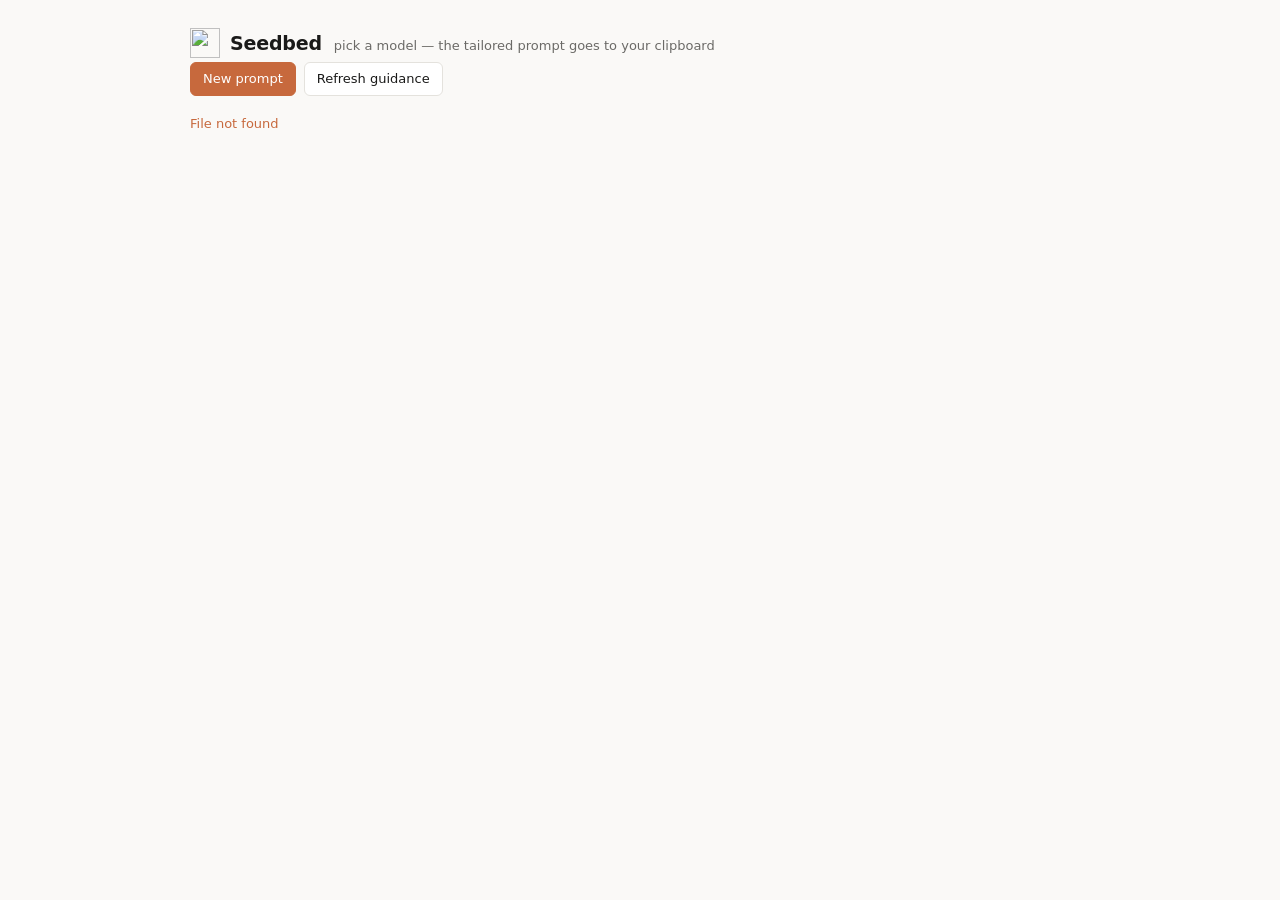
==== promptlib/web/index.html @ 8165406b "sync from source (b4801ab)" ====
<!doctype html>
<html lang="en">
<head>
<meta charset="utf-8">
<meta name="viewport" content="width=device-width, initial-scale=1">
<title>Seedbed — prompt library</title>
<link rel="icon" href="/favicon.svg" type="image/svg+xml">
<link rel="icon" href="/favicon-32.png" sizes="32x32" type="image/png">
<link rel="apple-touch-icon" href="/apple-touch-icon.png">
<style>
  :root {
    color-scheme: light dark;
    --bg: #faf9f7; --card: #fff; --ink: #1a1a19; --dim: #6b6a67;
    --line: #e4e2dd; --accent: #c7693d; --ok: #4a7c59; --warn: #b8860b;
  }
  @media (prefers-color-scheme: dark) {
    :root { --bg:#17171a; --card:#1f1f23; --ink:#eceae6; --dim:#98968f;
            --line:#32323a; --accent:#e08a5c; --ok:#7fb08d; --warn:#d9a441; }
  }
  * { box-sizing: border-box; }
  body { margin:0; background:var(--bg); color:var(--ink); font:15px/1.5 -apple-system,BlinkMacSystemFont,"SF Pro Text",system-ui,sans-serif; }
  .wrap { max-width: 940px; margin: 0 auto; padding: 28px 20px 80px; }
  h1 { font-size:19px; margin:0; letter-spacing:-0.01em; }
  header { display:flex; align-items:center; gap:10px; margin-bottom:4px; }
  .brand-mark { width:30px; height:30px; flex:0 0 auto; }
  .brand-copy { display:flex; align-items:baseline; gap:12px; min-width:0; }
  .sub { color:var(--dim); font-size:13px; margin:0 0 22px; }
  .bar { display:flex; gap:8px; align-items:center; margin-bottom:18px; }
  button { font:inherit; font-size:13px; padding:6px 12px; border:1px solid var(--line);
           background:var(--card); color:var(--ink); border-radius:6px; cursor:pointer; }
  button:hover:not(:disabled) { border-color:var(--accent); }
  button:disabled { opacity:.5; cursor:default; }
  button.primary { background:var(--accent); border-color:var(--accent); color:#fff; }
  .row { display:flex; align-items:center; gap:14px; padding:12px 14px; background:var(--card);
         border:1px solid var(--line); border-radius:8px; margin-bottom:8px; }
  .row .text { flex:1; min-width:0; }
  .row .title { font-weight:590; }
  .row .body { color:var(--dim); font-size:13px; white-space:nowrap; overflow:hidden; text-overflow:ellipsis; }
  select { font:inherit; font-size:13px; padding:6px 8px; border:1px solid var(--line);
           border-radius:6px; background:var(--card); color:var(--ink); width:270px; flex:0 0 auto; }
  .flash { font-size:12px; color:var(--ok); min-width:96px; text-align:right; }
  .flash.err { color:var(--accent); }
  .job { font-size:13px; color:var(--dim); margin-bottom:14px; min-height:20px; }
  .job b { color:var(--ink); font-weight:590; }
  form { background:var(--card); border:1px solid var(--line); border-radius:8px;
         padding:14px; margin-top:22px; display:none; }
  form.open { display:block; }
  label { display:block; font-size:12px; color:var(--dim); margin:10px 0 4px; }
  input[type=text], textarea { width:100%; font:inherit; padding:8px 10px; border:1px solid var(--line);
                               border-radius:6px; background:var(--bg); color:var(--ink); }
  textarea { min-height:64px; resize:vertical; }
  .checks { display:flex; flex-wrap:wrap; gap:12px; font-size:13px; margin-top:6px; }
  .checks label { display:flex; align-items:center; gap:5px; margin:0; color:var(--ink); }
  .empty { color:var(--dim); padding:30px 0; }
  .errors { color:var(--accent); font-size:12px; margin-top:6px; white-space:pre-wrap; }
</style>
</head>
<body>
<div class="wrap">
  <header>
    <img class="brand-mark" src="/seedbed-mark.svg" alt="">
    <div class="brand-copy">
      <h1>Seedbed</h1>
      <span class="sub" style="margin:0">pick a model — the tailored prompt goes to your clipboard</span>
    </div>
  </header>

  <div class="bar">
    <button class="primary" id="add-toggle">New prompt</button>
    <button id="refresh">Refresh guidance</button>
  </div>

  <div class="job" id="job"></div>
  <div id="list"></div>

  <form id="add">
    <label for="f-title">Title</label>
    <input type="text" id="f-title" placeholder="Fix this bug and test">
    <label for="f-body">The prompt, as short as you like</label>
    <textarea id="f-body" placeholder="fix this bug and test"></textarea>
    <label>Build for</label>
    <div class="checks" id="f-targets"></div>
    <div style="margin-top:14px; display:flex; gap:8px;">
      <button class="primary" type="submit">Add and build</button>
      <button type="button" id="cancel">Cancel</button>
    </div>
    <div class="errors" id="f-error"></div>
  </form>
</div>

<script>
const $ = (s) => document.querySelector(s);
let models = [];
let polling = null;

async function api(path, options) {
  const res = await fetch(path, options);
  const data = await res.json().catch(() => ({}));
  if (!res.ok) throw new Error(data.error || res.statusText);
  return data;
}

function stateLabel(t) {
  if (t.state === "missing") return "not built";
  if (t.state === "stale") return "stale";
  return `${t.words} words`;
}

function render(data) {
  models = data.models;
  const list = $("#list");
  if (!data.seeds.length) {
    list.innerHTML = '<div class="empty">No prompts yet. Add one above.</div>';
  } else {
    list.innerHTML = "";
    for (const seed of data.seeds) {
      const row = document.createElement("div");
      row.className = "row";

      const text = document.createElement("div");
      text.className = "text";
      text.innerHTML = `<div class="title"></div><div class="body"></div>`;
      text.querySelector(".title").textContent = seed.title;
      text.querySelector(".body").textContent = seed.body;

      const select = document.createElement("select");
      select.innerHTML = `<option value="">Copy for…</option>`;
      for (const t of seed.targets) {
        const opt = document.createElement("option");
        opt.value = t.model;
        opt.textContent = `${t.name} — ${stateLabel(t)}`;
        opt.disabled = t.state === "missing";
        select.appendChild(opt);
      }

      const flash = document.createElement("div");
      flash.className = "flash";

      select.addEventListener("change", async () => {
        const model = select.value;
        if (!model) return;
        try {
          const r = await api(`/api/render?id=${encodeURIComponent(seed.id)}&model=${encodeURIComponent(model)}`);
          await copyText(seed.id, model, r.body);
          flash.className = "flash";
          flash.textContent = `copied · ${r.body.split(/\s+/).length} words`;
        } catch (err) {
          flash.className = "flash err";
          flash.textContent = err.message.slice(0, 40);
        }
        select.value = "";
        setTimeout(() => { flash.textContent = ""; }, 2600);
      });

      row.append(text, select, flash);
      list.appendChild(row);
    }
  }

  const job = data.job;
  const el = $("#job");
  if (job.running) {
    el.innerHTML = `<b>Building ${job.done + 1} of ${job.total}</b> — ${job.current} · this takes about a minute per prompt`;
  } else if (job.errors.length) {
    el.innerHTML = `<span style="color:var(--accent)">${job.errors.length} failed</span>: ${job.errors[0]}`;
  } else {
    el.textContent = "";
  }
  $("#refresh").disabled = job.running;
  polling = job.running ? 2000 : 0;
}

// navigator.clipboard.writeText can HANG rather than reject — it waits on a
// permission or focus decision that may never arrive, and an await guarded only
// by a catch then never returns: no copy, no error, nothing on screen. Measured
// on this page, so the write is raced against a timeout and any failure,
// silence included, falls through to the server running pbcopy.
const CLIPBOARD_TIMEOUT_MS = 1200;

async function copyText(id, model, body) {
  try {
    await Promise.race([
      navigator.clipboard.writeText(body),
      new Promise((_, reject) =>
        setTimeout(() => reject(new Error("clipboard timed out")), CLIPBOARD_TIMEOUT_MS)),
    ]);
    return "browser";
  } catch {
    await api("/api/copy", {
      method: "POST",
      headers: { "Content-Type": "application/json" },
      body: JSON.stringify({ id, model }),
    });
    return "pbcopy";
  }
}

async function load() {
  try {
    render(await api("/api/library"));
  } catch (err) {
    $("#job").innerHTML = `<span style="color:var(--accent)">${err.message}</span>`;
  }
}

$("#add-toggle").addEventListener("click", () => {
  const form = $("#add");
  form.classList.toggle("open");
  if (form.classList.contains("open")) {
    $("#f-targets").innerHTML = "";
    for (const m of models) {
      const label = document.createElement("label");
      label.innerHTML = `<input type="checkbox" value="${m.id}" checked> ${m.name}`;
      $("#f-targets").appendChild(label);
    }
    $("#f-body").focus();
  }
});

$("#cancel").addEventListener("click", () => $("#add").classList.remove("open"));

$("#add").addEventListener("submit", async (e) => {
  e.preventDefault();
  const targets = [...document.querySelectorAll("#f-targets input:checked")].map((c) => c.value);
  $("#f-error").textContent = "";
  try {
    await api("/api/seeds", {
      method: "POST",
      headers: { "Content-Type": "application/json" },
      body: JSON.stringify({ title: $("#f-title").value, body: $("#f-body").value, targets }),
    });
    $("#f-title").value = ""; $("#f-body").value = "";
    $("#add").classList.remove("open");
    await load();
  } catch (err) {
    $("#f-error").textContent = err.message;
  }
});

$("#refresh").addEventListener("click", async () => {
  $("#refresh").disabled = true;
  try { await api("/api/refresh", { method: "POST" }); } catch (err) {
    $("#job").innerHTML = `<span style="color:var(--accent)">${err.message}</span>`;
  }
  await load();
});

load();
setInterval(() => { if (polling) load(); }, 2000);
</script>
</body>
</html>
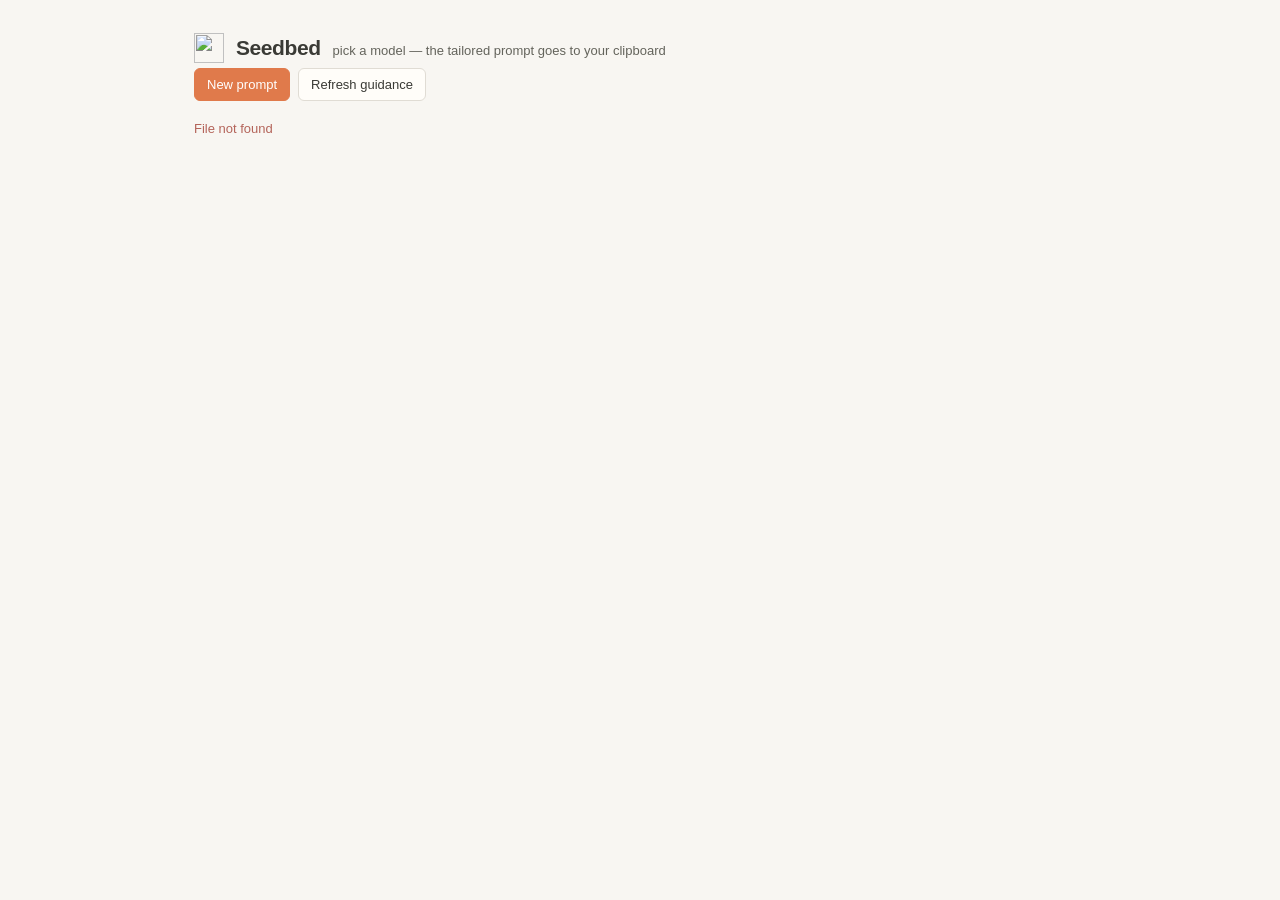
==== commit 86553749: "sync from source (6ff06ae)" ====
--- a/promptlib/web/index.html
+++ b/promptlib/web/index.html
@@ -7,52 +7,79 @@
 <link rel="icon" href="/favicon.svg" type="image/svg+xml">
 <link rel="icon" href="/favicon-32.png" sizes="32x32" type="image/png">
 <link rel="apple-touch-icon" href="/apple-touch-icon.png">
+<script>
+  // A URL-only visual-QA override. Normal visits continue to follow the
+  // operating system; ?appearance=dark|light makes both palettes capturable.
+  const requestedAppearance = new URLSearchParams(location.search).get("appearance");
+  if (requestedAppearance === "dark" || requestedAppearance === "light") {
+    document.documentElement.dataset.appearance = requestedAppearance;
+  }
+</script>
 <style>
+  @font-face { font-family:Inter; src:url('/fonts/InterVariable.ttf') format('truetype');
+               font-weight:100 900; font-style:normal; font-display:swap; }
+  @font-face { font-family:"JetBrains Mono"; src:url('/fonts/JetBrainsMono.ttf') format('truetype');
+               font-weight:100 800; font-style:normal; font-display:swap; }
   :root {
     color-scheme: light dark;
-    --bg: #faf9f7; --card: #fff; --ink: #1a1a19; --dim: #6b6a67;
-    --line: #e4e2dd; --accent: #c7693d; --ok: #4a7c59; --warn: #b8860b;
+    --bg:#f8f6f2; --sunken:#f2f0ea; --card:#fffdf9; --raised:#eae7e0;
+    --ink:#3a3a35; --dim:#64645c; --faint:#8c8c84;
+    --line:#e0dcd4; --line-strong:#c8c4ba; --accent:#e07a4b;
+    --ok:#6ea082; --warn:#c49a5c; --danger:#b4645a;
+    --r-chip:4px; --r-button:6px; --r-card:8px; --r-sheet:12px;
   }
   @media (prefers-color-scheme: dark) {
-    :root { --bg:#17171a; --card:#1f1f23; --ink:#eceae6; --dim:#98968f;
-            --line:#32323a; --accent:#e08a5c; --ok:#7fb08d; --warn:#d9a441; }
+    :root:not([data-appearance="light"]) {
+      --bg:#0d0e11; --sunken:#08080a; --card:#1c1c20; --raised:#2c2c31;
+      --ink:#e8eaec; --dim:#8a8a94; --faint:#62626b;
+      --line:#26262c; --line-strong:#38383e;
+    }
+  }
+  :root[data-appearance="dark"] {
+    --bg:#0d0e11; --sunken:#08080a; --card:#1c1c20; --raised:#2c2c31;
+    --ink:#e8eaec; --dim:#8a8a94; --faint:#62626b;
+    --line:#26262c; --line-strong:#38383e;
   }
   * { box-sizing: border-box; }
-  body { margin:0; background:var(--bg); color:var(--ink); font:15px/1.5 -apple-system,BlinkMacSystemFont,"SF Pro Text",system-ui,sans-serif; }
-  .wrap { max-width: 940px; margin: 0 auto; padding: 28px 20px 80px; }
-  h1 { font-size:19px; margin:0; letter-spacing:-0.01em; }
-  header { display:flex; align-items:center; gap:10px; margin-bottom:4px; }
+  body { margin:0; background:var(--bg); color:var(--ink);
+         font:15px/1.5 Inter,-apple-system,BlinkMacSystemFont,"Segoe UI",sans-serif;
+         font-feature-settings:'tnum','cv11'; }
+  .wrap { max-width: 940px; margin: 0 auto; padding: 32px 24px 80px; }
+  h1 { font-size:21px; font-weight:600; margin:0; letter-spacing:-0.02em; }
+  header { display:flex; align-items:center; gap:12px; margin-bottom:4px; }
   .brand-mark { width:30px; height:30px; flex:0 0 auto; }
   .brand-copy { display:flex; align-items:baseline; gap:12px; min-width:0; }
   .sub { color:var(--dim); font-size:13px; margin:0 0 22px; }
   .bar { display:flex; gap:8px; align-items:center; margin-bottom:18px; }
   button { font:inherit; font-size:13px; padding:6px 12px; border:1px solid var(--line);
-           background:var(--card); color:var(--ink); border-radius:6px; cursor:pointer; }
+           background:var(--card); color:var(--ink); border-radius:var(--r-button); cursor:pointer;
+           transition:border-color 150ms ease-out, background-color 150ms ease-out; }
   button:hover:not(:disabled) { border-color:var(--accent); }
   button:disabled { opacity:.5; cursor:default; }
   button.primary { background:var(--accent); border-color:var(--accent); color:#fff; }
   .row { display:flex; align-items:center; gap:14px; padding:12px 14px; background:var(--card);
-         border:1px solid var(--line); border-radius:8px; margin-bottom:8px; }
+         border:1px solid var(--line); border-radius:var(--r-card); margin-bottom:8px; }
   .row .text { flex:1; min-width:0; }
   .row .title { font-weight:590; }
   .row .body { color:var(--dim); font-size:13px; white-space:nowrap; overflow:hidden; text-overflow:ellipsis; }
   select { font:inherit; font-size:13px; padding:6px 8px; border:1px solid var(--line);
-           border-radius:6px; background:var(--card); color:var(--ink); width:270px; flex:0 0 auto; }
+           border-radius:var(--r-button); background:var(--sunken); color:var(--ink); width:270px; flex:0 0 auto; }
   .flash { font-size:12px; color:var(--ok); min-width:96px; text-align:right; }
-  .flash.err { color:var(--accent); }
+  .flash.err { color:var(--danger); }
   .job { font-size:13px; color:var(--dim); margin-bottom:14px; min-height:20px; }
   .job b { color:var(--ink); font-weight:590; }
-  form { background:var(--card); border:1px solid var(--line); border-radius:8px;
+  form { background:var(--card); border:1px solid var(--line); border-radius:var(--r-card);
          padding:14px; margin-top:22px; display:none; }
   form.open { display:block; }
   label { display:block; font-size:12px; color:var(--dim); margin:10px 0 4px; }
   input[type=text], textarea { width:100%; font:inherit; padding:8px 10px; border:1px solid var(--line);
-                               border-radius:6px; background:var(--bg); color:var(--ink); }
+                               border-radius:var(--r-button); background:var(--sunken); color:var(--ink); }
   textarea { min-height:64px; resize:vertical; }
   .checks { display:flex; flex-wrap:wrap; gap:12px; font-size:13px; margin-top:6px; }
   .checks label { display:flex; align-items:center; gap:5px; margin:0; color:var(--ink); }
   .empty { color:var(--dim); padding:30px 0; }
-  .errors { color:var(--accent); font-size:12px; margin-top:6px; white-space:pre-wrap; }
+  .errors { color:var(--danger); font-size:12px; margin-top:6px; white-space:pre-wrap; }
+  @media (prefers-reduced-motion:reduce) { * { transition-duration:0ms !important; } }
 </style>
 </head>
 <body>
@@ -162,7 +189,7 @@
   if (job.running) {
     el.innerHTML = `<b>Building ${job.done + 1} of ${job.total}</b> — ${job.current} · this takes about a minute per prompt`;
   } else if (job.errors.length) {
-    el.innerHTML = `<span style="color:var(--accent)">${job.errors.length} failed</span>: ${job.errors[0]}`;
+    el.innerHTML = `<span style="color:var(--danger)">${job.errors.length} failed</span>: ${job.errors[0]}`;
   } else {
     el.textContent = "";
   }
@@ -199,7 +226,7 @@
   try {
     render(await api("/api/library"));
   } catch (err) {
-    $("#job").innerHTML = `<span style="color:var(--accent)">${err.message}</span>`;
+    $("#job").innerHTML = `<span style="color:var(--danger)">${err.message}</span>`;
   }
 }
 
@@ -240,7 +267,7 @@
 $("#refresh").addEventListener("click", async () => {
   $("#refresh").disabled = true;
   try { await api("/api/refresh", { method: "POST" }); } catch (err) {
-    $("#job").innerHTML = `<span style="color:var(--accent)">${err.message}</span>`;
+    $("#job").innerHTML = `<span style="color:var(--danger)">${err.message}</span>`;
   }
   await load();
 });
